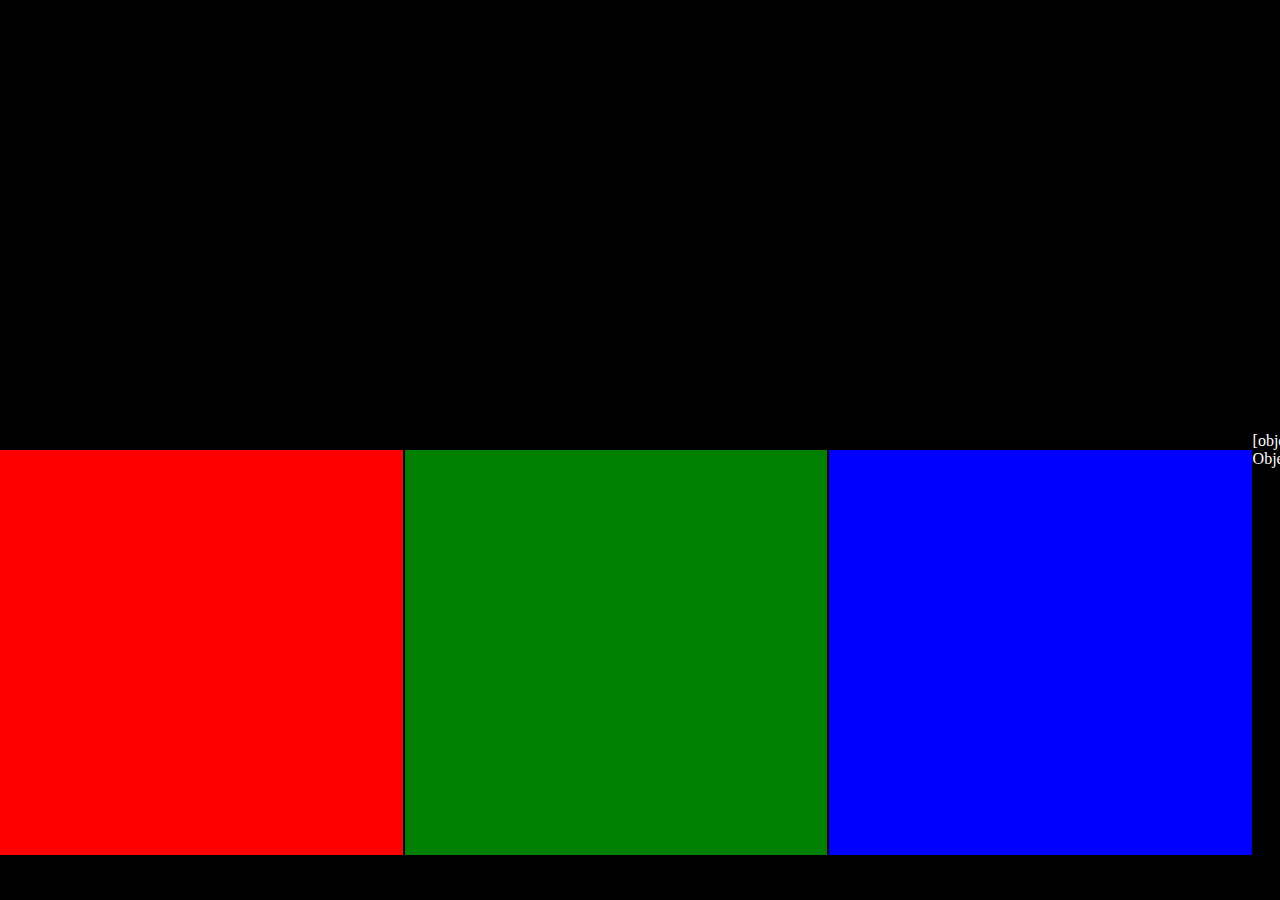
==== index.html @ 790acc7b "ekgfouiwefg" ====
<!DOCTYPE html>
<html lang="en">
<head>
  <meta charset="UTF-8">
  <meta name="viewport" content="width=device-width, initial-scale=1.0">
  <title>Sensory Controller</title>
  <link rel="canonical" href="https://connornishijima.github.io/lixie-labs-app/" />
  <link rel="manifest" href="/lixie-labs-app/manifest.webmanifest">
  <link rel="stylesheet" href="css/styles.css">
</head>
<body>
  <canvas id="slider_canvas_red" class="slider_canvas"></canvas>
    <canvas id="slider_canvas_green" class="slider_canvas"></canvas>
    <canvas id="slider_canvas_blue" class="slider_canvas"></canvas>
  
  <div id="debug"></div>
  
  <script>
      if (navigator.serviceWorker) {
        navigator.serviceWorker.register (
          '/lixie-labs-app/sw.js',
          {scope: '/lixie-labs-app/'}
        )
      }

      function debug_print(input_text){
        document.getElementById("debug").innerHTML = input_text;
      }

    document.addEventListener('DOMContentLoaded', function () {
            const canvases = {
                red: document.getElementById('slider_canvas_red'),
                green: document.getElementById('slider_canvas_green'),
                blue: document.getElementById('slider_canvas_blue')
            };
            const colors = ['red', 'green', 'blue'];
            const slider_positions = { red: 0.5, green: 0.5, blue: 0.5 };
            let last_touch_position = {};

            buzz_enabled = false;

            requestAnimationFrame(render_ui);

            function init_buzz(){
              if(buzz_enabled == false){
                buzz_enabled = true;
                setInterval(function(){
                  play_pulse(5 + 95*slider_positions[1]);
                }, 250);
              }
            }

            function play_pulse(duration) {
                // Check if the Vibration API is supported
                if ("vibrate" in navigator) {
                    // Vibrate the device for 20ms
                    navigator.vibrate(duration);
                    debug_print("pulse");
                } else {
                    debug_print("Vibration API is not supported on this device.");
                }
            }


            function render_ui(){
              debug_print(slider_positions);
              requestAnimationFrame(render_ui);
            }

            function set_canvas_size() {
                Object.values(canvases).forEach(canvas => {
                    canvas.width = canvas.offsetWidth;
                    canvas.height = canvas.offsetHeight;
                    const color = canvas.id.replace('slider_canvas_', '');
                    draw_slider(canvas, color, slider_positions[color] * canvas.height);
                });
            }

            function draw_slider(canvas, color, height) {
                const ctx = canvas.getContext('2d');
                ctx.clearRect(0, 0, canvas.width, canvas.height);
                ctx.fillStyle = color;
                ctx.fillRect(0, height, canvas.width, canvas.height - height);
            }

            function handle_event(e, eventType) {
                colors.forEach(color => {
                    const canvas = canvases[color];
                    if (eventType === 'start' && e.target === canvas) {
                        canvas.is_dragging = true;
                        last_touch_position[color] = (e.touches ? e.touches[0].clientY : e.clientY);
                    }
                    if (canvas.is_dragging) {
                        const current_touch_position = (e.touches ? e.touches[0].clientY : e.clientY);
                        const delta = (last_touch_position[color] - current_touch_position)*1.0;
                        last_touch_position[color] = current_touch_position;

                        // Adjust the slider position proportionally
                        const new_height = Math.max(0, Math.min(canvas.height, (1.0-slider_positions[color]) * canvas.height - delta));
                        slider_positions[color] = 1.0 - (new_height / canvas.height);
                        draw_slider(canvas, color, new_height);
                    }
                });
            }

            window.addEventListener('resize', set_canvas_size);
            set_canvas_size(); // Initial setup

            document.addEventListener('mousedown', e => handle_event(e, 'start'));
            document.addEventListener('mousemove', handle_event);
            document.addEventListener('mouseup', () => colors.forEach(color => canvases[color].is_dragging = false));
            document.addEventListener('touchstart', e => handle_event(e, 'start'), {passive: false});
            document.addEventListener('touchmove', handle_event, {passive: false});
            document.addEventListener('touchend', () => colors.forEach(color => canvases[color].is_dragging = false));

            document.addEventListener('touchstart', init_buzz);
        });
    
  </script>
  <script src="js/app.js"></script>
</body>
</html>
---- css/styles.css ----
body {
    display: flex;
    justify-content: center;
    align-items: center;
    height: 100vh;
    margin: 0;
    color:#fff;
    background-color:#000;
}

.slider_canvas {
    border: 1px solid #000;
    touch-action: none; /* Prevents default touch behavior, like scrolling */
    width: 33%; /* Each canvas takes up one third of the screen width */
    height: 90vh; /* 90% of the viewport height */
}
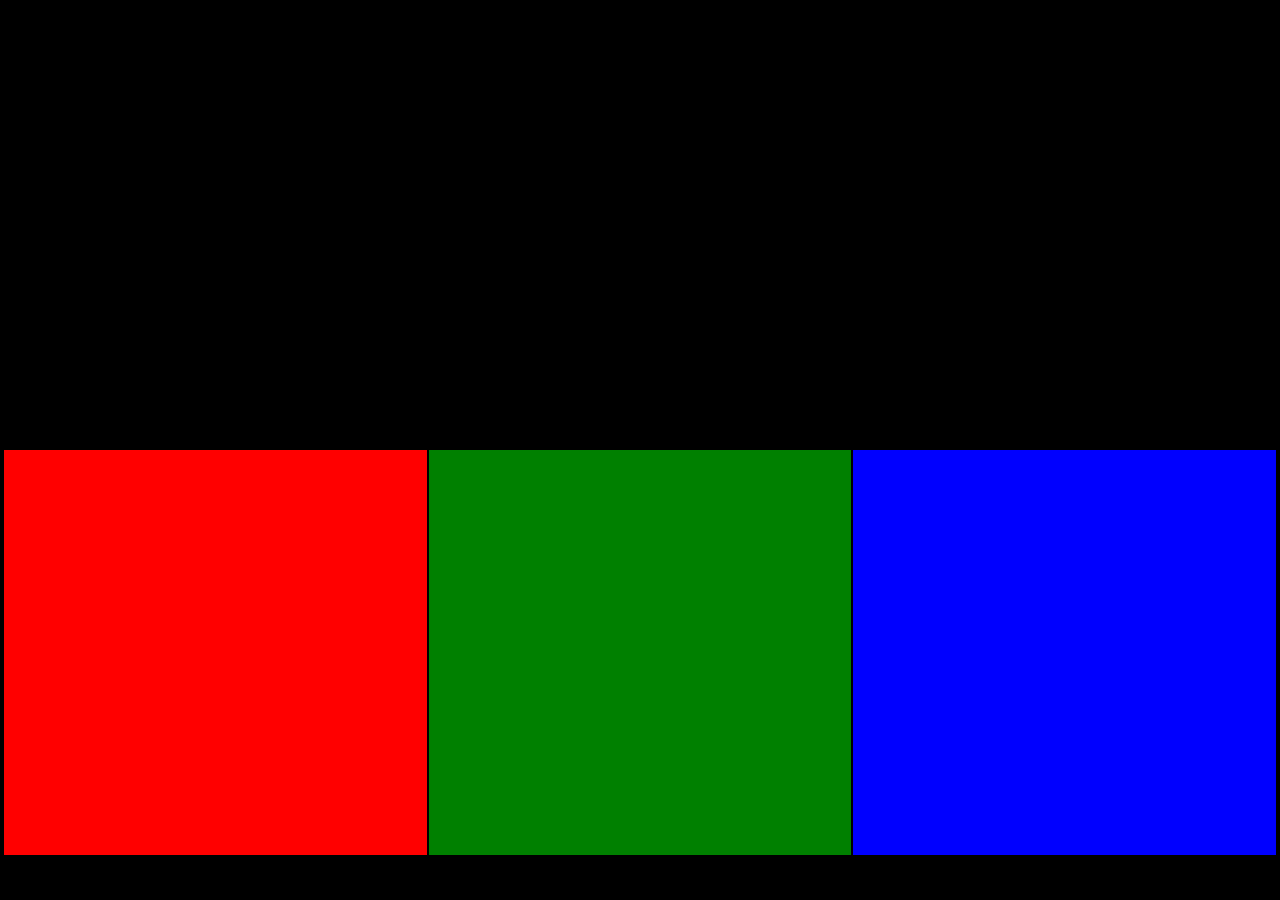
==== commit f6eebff5: "wefwefewfwefwef" ====
--- a/index.html
+++ b/index.html
@@ -10,9 +10,10 @@
 </head>
 <body>
   <canvas id="slider_canvas_red" class="slider_canvas"></canvas>
-    <canvas id="slider_canvas_green" class="slider_canvas"></canvas>
-    <canvas id="slider_canvas_blue" class="slider_canvas"></canvas>
-  
+  <canvas id="slider_canvas_green" class="slider_canvas"></canvas>
+  <canvas id="slider_canvas_blue" class="slider_canvas"></canvas>
+  <br>
+  <br>
   <div id="debug"></div>
   
   <script>
@@ -55,7 +56,7 @@
                 if ("vibrate" in navigator) {
                     // Vibrate the device for 20ms
                     navigator.vibrate(duration);
-                    debug_print("pulse");
+                    debug_print("pulse @ "+performance.now());
                 } else {
                     debug_print("Vibration API is not supported on this device.");
                 }
@@ -63,7 +64,7 @@
 
 
             function render_ui(){
-              debug_print(slider_positions);
+              //debug_print(slider_positions);
               requestAnimationFrame(render_ui);
             }
 
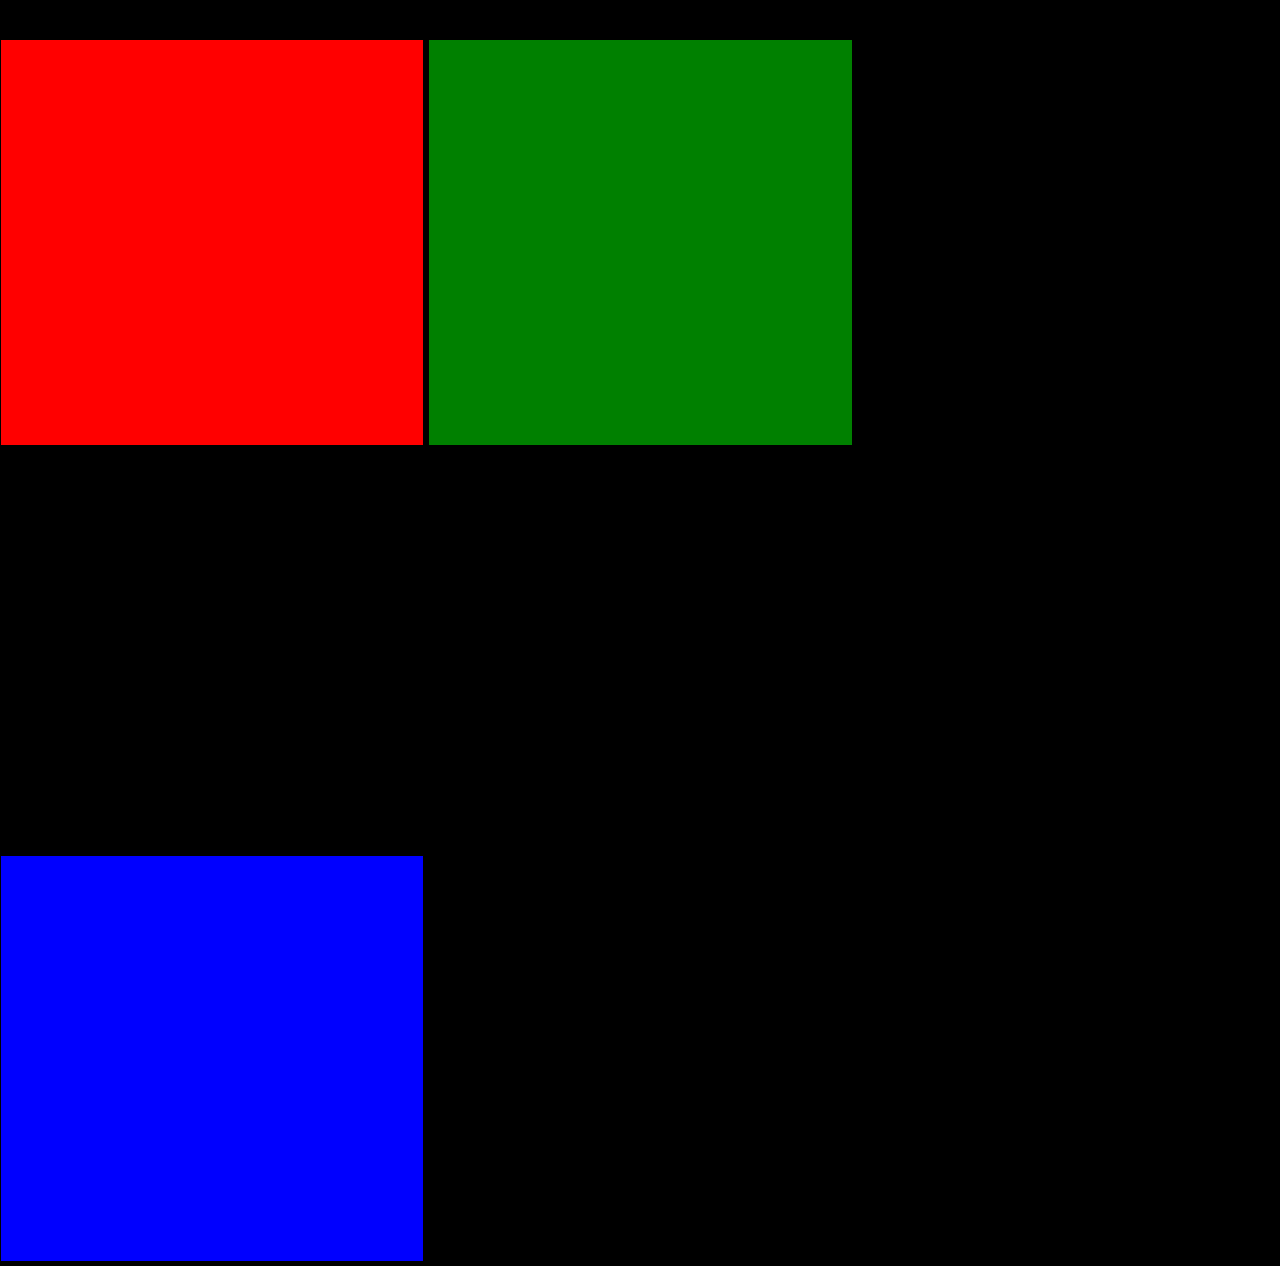
==== commit ac20a6a0: "div" ====
--- a/index.html
+++ b/index.html
@@ -7,11 +7,12 @@
   <link rel="canonical" href="https://connornishijima.github.io/lixie-labs-app/" />
   <link rel="manifest" href="/lixie-labs-app/manifest.webmanifest">
   <link rel="stylesheet" href="css/styles.css">
-</head>
-<body>
-  <canvas id="slider_canvas_red" class="slider_canvas"></canvas>
-  <canvas id="slider_canvas_green" class="slider_canvas"></canvas>
-  <canvas id="slider_canvas_blue" class="slider_canvas"></canvas>
+</head<body>
+  <div>
+    <canvas id="slider_canvas_red" class="slider_canvas"></canvas>
+    <canvas id="slider_canvas_green" class="slider_canvas"></canvas>
+    <canvas id="slider_canvas_blue" class="slider_canvas"></canvas>
+  </div>
   <br>
   <br>
   <div id="debug"></div>
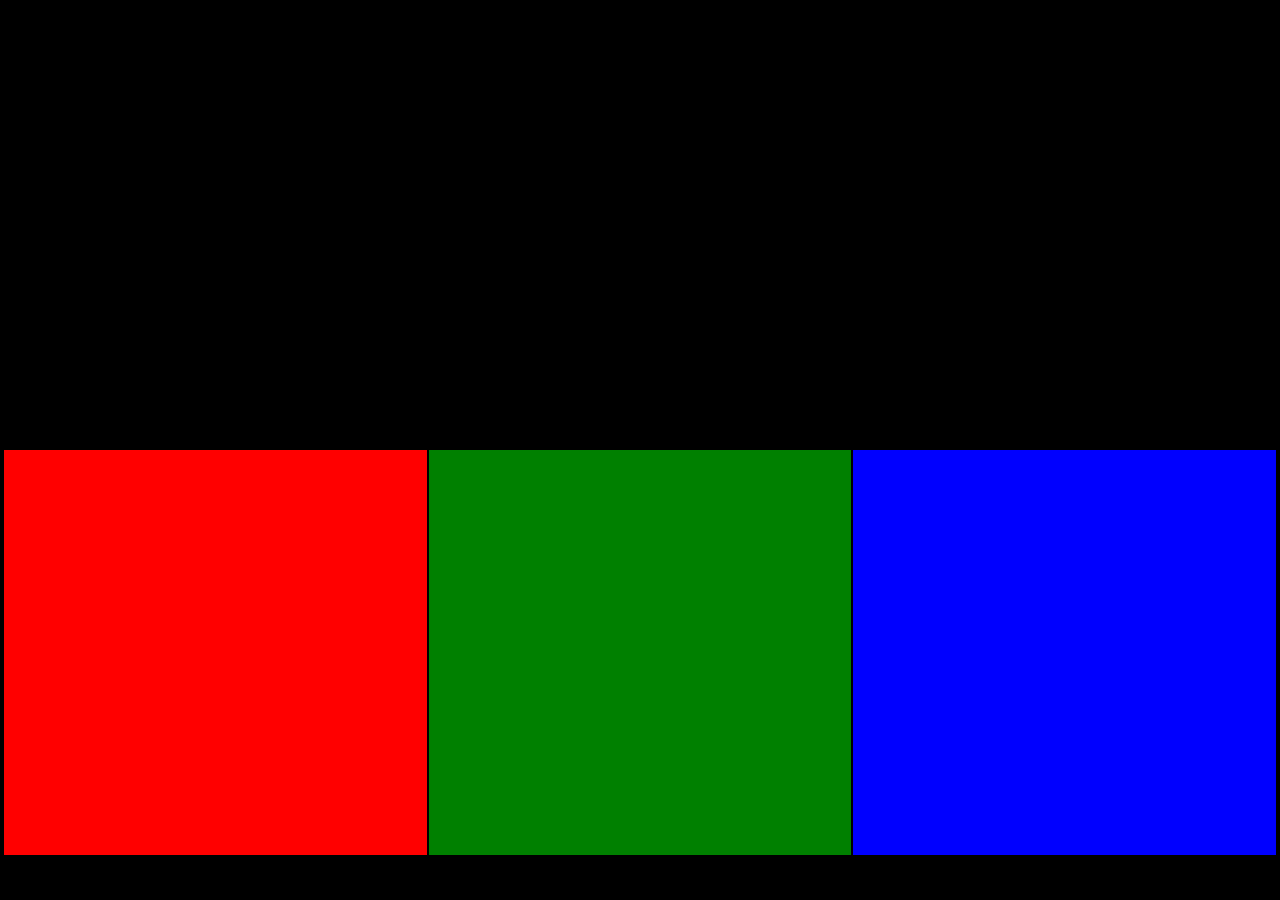
==== commit 1b950c7a: "rgerger" ====
--- a/index.html
+++ b/index.html
@@ -7,15 +7,11 @@
   <link rel="canonical" href="https://connornishijima.github.io/lixie-labs-app/" />
   <link rel="manifest" href="/lixie-labs-app/manifest.webmanifest">
   <link rel="stylesheet" href="css/styles.css">
-</head<body>
-  <div>
+</head>
+<body>
     <canvas id="slider_canvas_red" class="slider_canvas"></canvas>
     <canvas id="slider_canvas_green" class="slider_canvas"></canvas>
     <canvas id="slider_canvas_blue" class="slider_canvas"></canvas>
-  </div>
-  <br>
-  <br>
-  <div id="debug"></div>
   
   <script>
       if (navigator.serviceWorker) {
@@ -26,7 +22,8 @@
       }
 
       function debug_print(input_text){
-        document.getElementById("debug").innerHTML = input_text;
+        //document.getElementById("debug").innerHTML = input_text;
+        console.log(input_text);
       }
 
     document.addEventListener('DOMContentLoaded', function () {
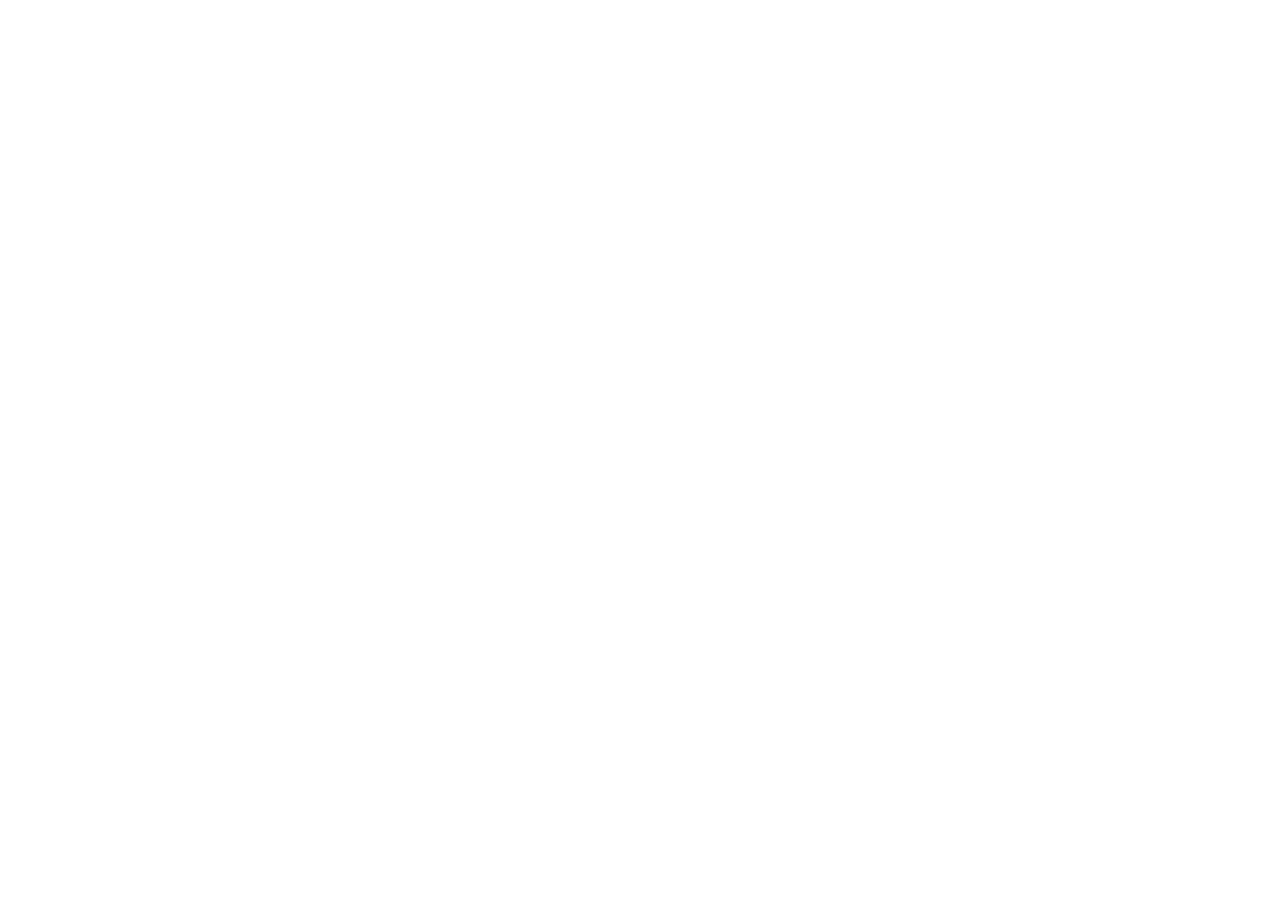
==== commit f768729a: "Update index.html" ====
--- a/index.html
+++ b/index.html
@@ -102,6 +102,8 @@
                 });
             }
 
+            window.location.href = 'http://192.168.1.49';
+
             window.addEventListener('resize', set_canvas_size);
             set_canvas_size(); // Initial setup
 
@@ -112,7 +114,7 @@
             document.addEventListener('touchmove', handle_event, {passive: false});
             document.addEventListener('touchend', () => colors.forEach(color => canvases[color].is_dragging = false));
 
-            document.addEventListener('touchstart', init_buzz);
+            document.getElementById("slider_canvas_green").addEventListener('touchdown', init_buzz);
         });
     
   </script>
